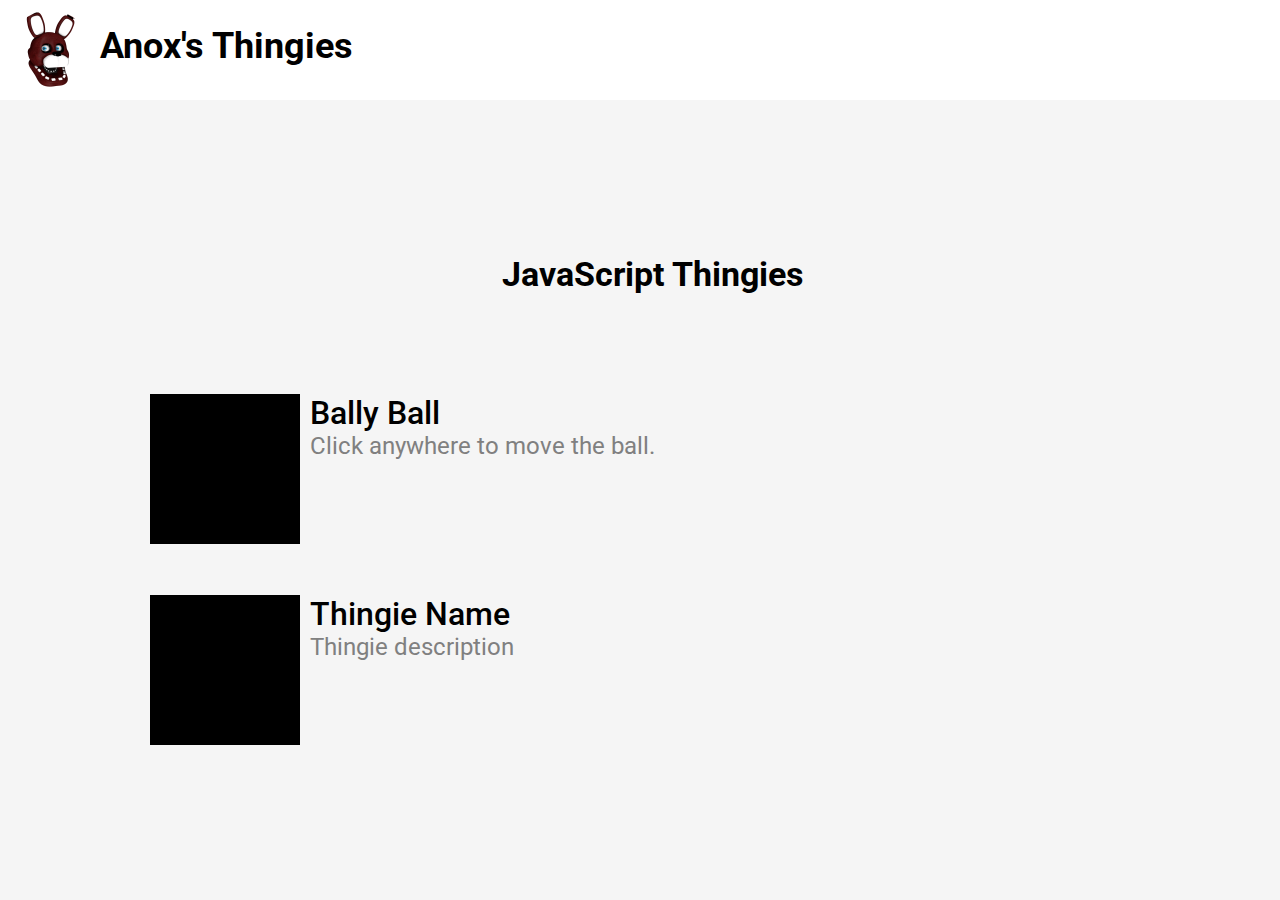
==== js-thingies/index.html @ 2375b911 "Initial commit" ====
<!DOCTYPE html>
<html>
    <head>
        <!-- Global site tag (gtag.js) - Google Analytics -->
        <script async src="https://www.googletagmanager.com/gtag/js?id=G-VWMRCDB9MC"></script>
        <script>
            window.dataLayer = window.dataLayer || [];
            function gtag(){dataLayer.push(arguments);}
            gtag('js', new Date());

            gtag('config', 'G-VWMRCDB9MC');
        </script>
        <meta charset="utf-8">
        <meta name="viewport" content="width=device-width, initial-scale=1">
        <!-- Open Graph Protocol -->
        <meta property="og:type" content="website">
        <meta property="og:site_name" content="Anox's JavaScript Thingies">
        <meta property="og:keywords" content="Anox,Anox3D,Things,Thing,Thingies,Thingy,GitHub,Creator,Coder,Progammer">
        <meta property="og:title" content="Anox's Thingies">
        <meta property="og:description" content="Some stuff made by Anox3D.">
        <meta property="og:image" content="../images/anoxs-thingies-image.png">
        <!-- Title and Icon -->
        <title>Anox's Thingies</title>
        <link rel="icon" href="../images/anoxs-thingies-icon.png">
        <!-- Font -->
        <link rel="preconnect" href="https://fonts.gstatic.com">
        <link href="https://fonts.googleapis.com/css2?family=Roboto:wght@400;500;700&display=swap" rel="stylesheet">
        <!-- Style -->
        <link href="../css/main-style.css" rel="stylesheet">
        <link href="css/home-style.css" rel="stylesheet">
    </head>
    <body>
        <!-- Header -->
        <header>
            <a href="../index.html"><img src="../images/anoxs-thingies-logo.png" class="header-logo" height="100px"></a>
            <a href="../index.html"><h1>Anox's Thingies</h1></a>
        </header>
        <!-- Content -->
        <div class="content">
            <h3>JavaScript Thingies</h3>
            <div class="thingies">
                <a href="bally-ball.html"><div class="thingie">
                    <img src="../images/pixel.png" class="thingie-thumbnail" height="150px">
                    <div class="thingie-header">Bally Ball</div>
                    <div class="thingie-description">Click anywhere to move the ball.</div>
                </div></a>
                <a href="#"><div class="thingie">
                    <img src="../images/pixel.png" class="thingie-thumbnail" height="150px">
                    <div class="thingie-header">Thingie Name</div>
                    <div class="thingie-description">Thingie description</div>
                </div></a>
            </div>
        </div>
    </body>
</html>
---- css/main-style.css ----
* {
    box-sizing: border-box;
    margin: 0;
    padding: 0;
}

body {
    background-color: #f5f5f5;
    margin-bottom: 50px;
}

h1 {
    font-family: 'Roboto', sans-serif;
    font-size: 36px;
    font-weight: 700;
    color: black;
    padding-left: 25px;
    margin-top: 25px;
    margin-bottom: 25px;
}

h2 {
    font-family: 'Roboto', sans-serif;
    font-size: 26px;
    font-weight: 500;
    color: black;
    text-align: center;
}

h3 {
    font-family: 'Roboto', sans-serif;
    font-size: 34px;
    font-weight: 700;
    color: black;
    text-align: center;
}

ul, li, p {
    font-family: 'Roboto', sans-serif;
    font-size: 24px;
    font-weight: 400;
    color: black;
    padding-top: 100px;
    padding-bottom: 100px;
}

a {
    text-decoration: none;
}
/* Header */
header {
    background-color: white;
    overflow: auto;
    width: 100%;
    height: 100px;
}

.header-logo {
    padding: 10px;
    float: left;
    border-radius: 50%;
}
/* Content */
.wrap {
    min-height: 100%;
    position: relative;
    overflow: hidden;
}

.content {
    margin: 25px;
    width: 98%;
    top: 100px;
    bottom: 0px;
    position: absolute;
    align-content: center;
    overflow: hidden;
}
---- js-thingies/css/home-style.css ----
.thingies {
    padding-top: 50px;
    margin-left: 10%;
    margin-right: 10%;
}

.thingie {
    margin-top: 50px;
    display: block;
}

.thingie-thumbnail {
    margin-right: 10px;
    float: left;
}

.thingie-header {
    font-family: 'Roboto', sans-serif;
    font-size: 32px;
    font-weight: 500;
    color: black;
}

.thingie-description {
    font-family: 'Roboto', sans-serif;
    font-size: 24px;
    font-weight: 400;
    color: gray;
    padding-bottom: 85px;
}
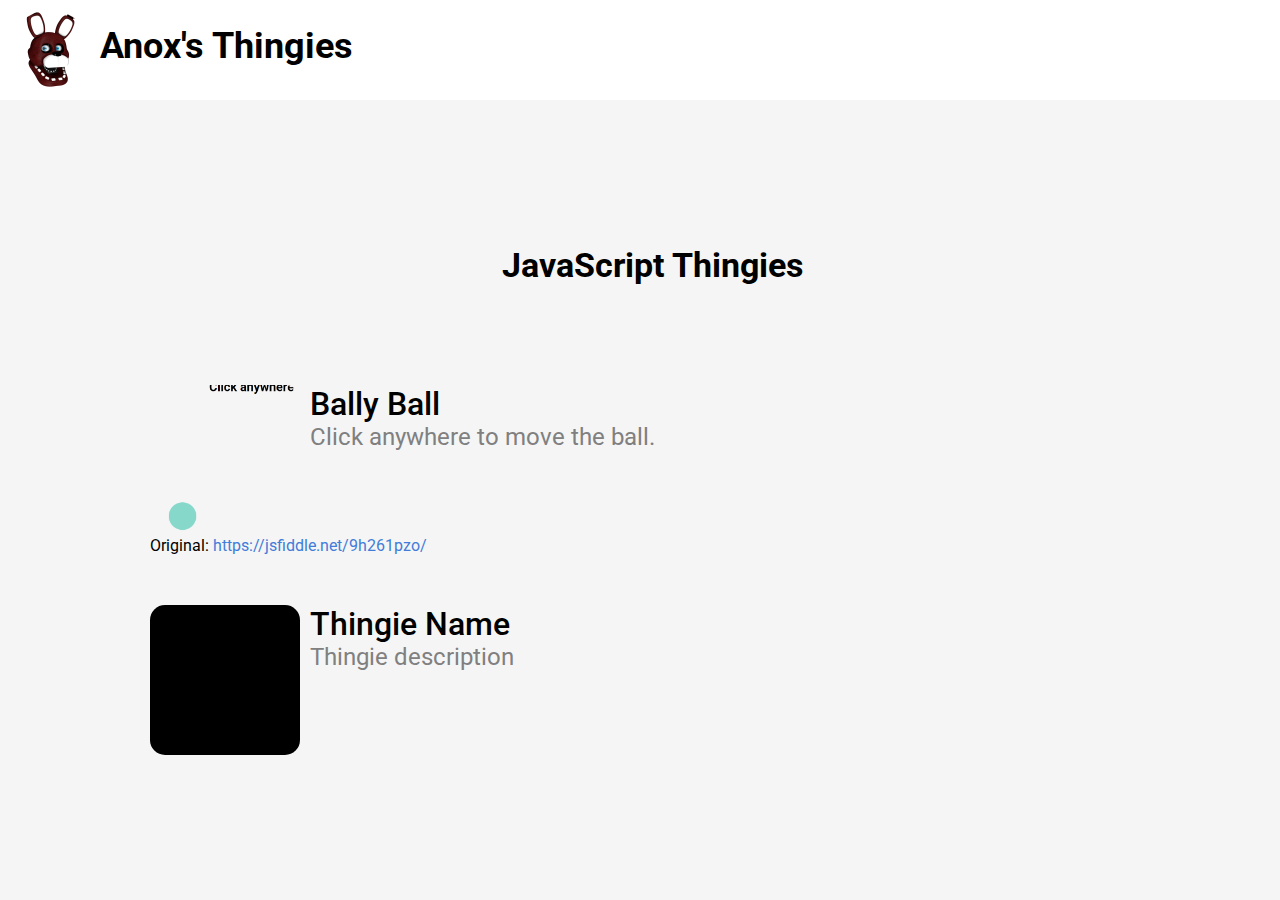
==== commit 6076b316: "Upload files" ====
--- a/js-thingies/index.html
+++ b/js-thingies/index.html
@@ -40,9 +40,10 @@
             <h3>JavaScript Thingies</h3>
             <div class="thingies">
                 <a href="bally-ball.html"><div class="thingie">
-                    <img src="../images/pixel.png" class="thingie-thumbnail" height="150px">
+                    <img src="images/ball.jpg" class="thingie-thumbnail" height="150px">
                     <div class="thingie-header">Bally Ball</div>
                     <div class="thingie-description">Click anywhere to move the ball.</div>
+                    <span>Original: <a href="https://jsfiddle.net/9h261pzo/" class="link">https://jsfiddle.net/9h261pzo/</a></span>
                 </div></a>
                 <a href="#"><div class="thingie">
                     <img src="../images/pixel.png" class="thingie-thumbnail" height="150px">
--- a/js-thingies/css/home-style.css
+++ b/js-thingies/css/home-style.css
@@ -12,6 +12,7 @@
 .thingie-thumbnail {
     margin-right: 10px;
     float: left;
+    border-radius: 15px;
 }
 
 .thingie-header {
@@ -27,4 +28,22 @@
     font-weight: 400;
     color: gray;
     padding-bottom: 85px;
+}
+
+.link {
+    font-family: 'Roboto', sans-serif;
+    font-size: 16px;
+    font-weight: 400;
+    color: #417cd9;
+}
+
+.link:hover {
+    color: #3657d1;
+}
+
+span {
+    font-family: 'Roboto', sans-serif;
+    font-size: 16px;
+    font-weight: 400;
+    color: black;
 }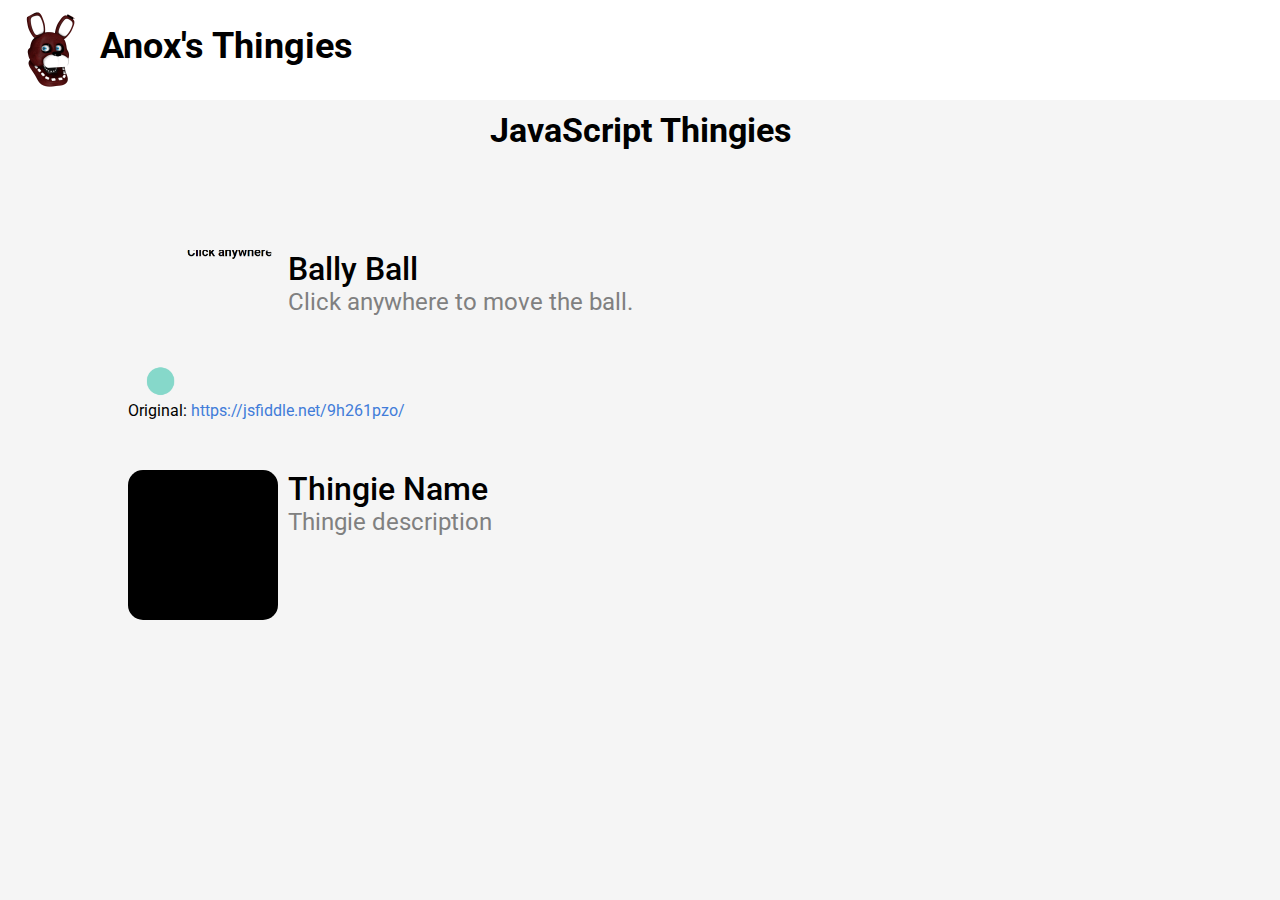
==== commit 71a69ac6: "Changed some things" ====
--- a/js-thingies/index.html
+++ b/js-thingies/index.html
@@ -18,39 +18,37 @@
         <meta property="og:keywords" content="Anox,Anox3D,Things,Thing,Thingies,Thingy,GitHub,Creator,Coder,Progammer">
         <meta property="og:title" content="Anox's Thingies">
         <meta property="og:description" content="Some stuff made by Anox3D.">
-        <meta property="og:image" content="../images/anoxs-thingies-image.png">
+        <meta property="og:image" content="/images/anoxs-thingies-image.png">
         <!-- Title and Icon -->
         <title>Anox's Thingies</title>
-        <link rel="icon" href="../images/anoxs-thingies-icon.png">
+        <link rel="icon" href="/images/anoxs-thingies-icon.png">
         <!-- Font -->
         <link rel="preconnect" href="https://fonts.gstatic.com">
         <link href="https://fonts.googleapis.com/css2?family=Roboto:wght@400;500;700&display=swap" rel="stylesheet">
         <!-- Style -->
-        <link href="../css/main-style.css" rel="stylesheet">
+        <link href="/css/main-style.css" rel="stylesheet">
         <link href="css/home-style.css" rel="stylesheet">
     </head>
     <body>
         <!-- Header -->
         <header>
-            <a href="../index.html"><img src="../images/anoxs-thingies-logo.png" class="header-logo" height="100px"></a>
-            <a href="../index.html"><h1>Anox's Thingies</h1></a>
+            <a href="/"><img src="/images/anoxs-thingies-logo.png" class="header-logo" height="100px"></a>
+            <a href="/"><h1>Anox's Thingies</h1></a>
         </header>
         <!-- Content -->
-        <div class="content">
-            <h3>JavaScript Thingies</h3>
-            <div class="thingies">
-                <a href="bally-ball.html"><div class="thingie">
-                    <img src="images/ball.jpg" class="thingie-thumbnail" height="150px">
-                    <div class="thingie-header">Bally Ball</div>
-                    <div class="thingie-description">Click anywhere to move the ball.</div>
-                    <span>Original: <a href="https://jsfiddle.net/9h261pzo/" class="link">https://jsfiddle.net/9h261pzo/</a></span>
-                </div></a>
-                <a href="#"><div class="thingie">
-                    <img src="../images/pixel.png" class="thingie-thumbnail" height="150px">
-                    <div class="thingie-header">Thingie Name</div>
-                    <div class="thingie-description">Thingie description</div>
-                </div></a>
-            </div>
+        <h3>JavaScript Thingies</h3>
+        <div class="thingies">
+            <a href="bally-ball.html"><div class="thingie">
+                <img src="images/ball.jpg" class="thingie-thumbnail" height="150px">
+                <div class="thingie-header">Bally Ball</div>
+                <div class="thingie-description">Click anywhere to move the ball.</div>
+                <span>Original: <a href="https://jsfiddle.net/9h261pzo/" class="link">https://jsfiddle.net/9h261pzo/</a></span>
+            </div></a>
+            <a href="#"><div class="thingie">
+                <img src="/images/pixel.png" class="thingie-thumbnail" height="150px">
+                <div class="thingie-header">Thingie Name</div>
+                <div class="thingie-description">Thingie description</div>
+            </div></a>
         </div>
     </body>
-</html>
+</html>--- a/css/main-style.css
+++ b/css/main-style.css
@@ -25,6 +25,7 @@
     font-weight: 500;
     color: black;
     text-align: center;
+    margin: 50px;
 }
 
 h3 {
@@ -33,6 +34,7 @@
     font-weight: 700;
     color: black;
     text-align: center;
+    margin-top: 10px;
 }
 
 ul, li, p {
@@ -40,8 +42,8 @@
     font-size: 24px;
     font-weight: 400;
     color: black;
-    padding-top: 100px;
-    padding-bottom: 100px;
+    padding-top: 40px;
+    padding-bottom: 40px;
 }
 
 a {
@@ -64,7 +66,7 @@
 .wrap {
     min-height: 100%;
     position: relative;
-    overflow: hidden;
+    overflow: scroll;
 }
 
 .content {
